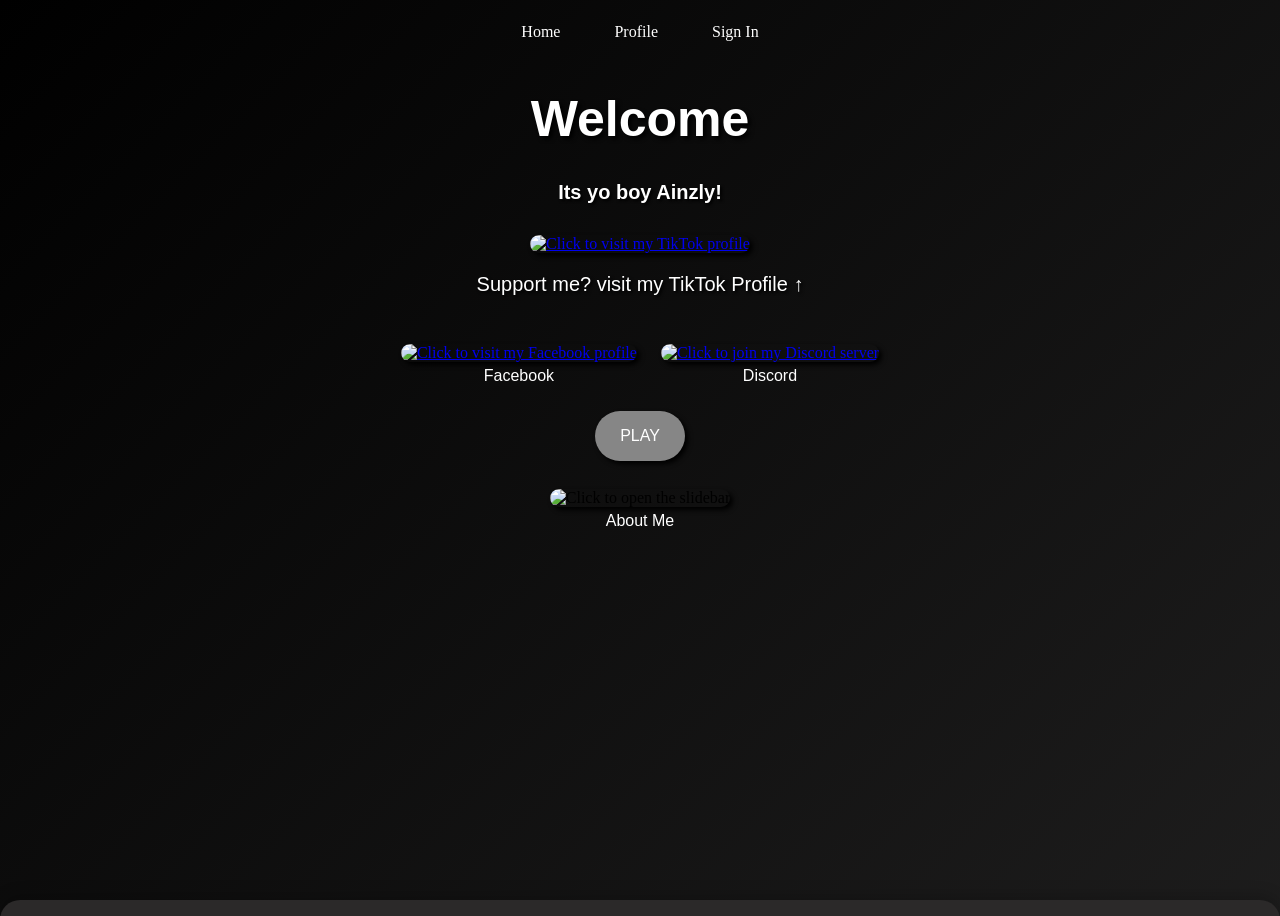
==== index.html @ d1cf25db "First Own Personal Website First Own Personal Website" ====
<!DOCTYPE html>
<html lang="en">
<head>
    <meta charset="UTF-8">
    <meta name="viewport" content="width=device-width, initial-scale=1.0">
    <link rel="icon" type="image/jpg" href="https://i.pinimg.com/1200x/cb/56/57/cb5657e9352a18d622895cf02bea19de.jpg">
    <title>Ainzly</title>
    <link rel="stylesheet" href="style.css">
    <script src="script.js" defer></script>
    <body class="gradient">
    </body>

    <div id="btns">
        <div id="btn1"><a href="index.html">Home</a></div>
        <div id="btn2"><a href="http://facebook.com/profile.php?" target="_blank">Profile</a></div>
        <div id="btn3"><a href="https://accounts.google.com/v3/signin/identifier?authuser=0&continue=https://myaccount.google.com/?pli%3D1&ec=GAlAwAE&hl=en&flowName=GlifWebSignIn&flowEntry=AddSession&dsh=S-201266132:1790930150706331" target="_blank">
         Sign In</a></div> 
    </div>
    
</head>
    <H1 style="text-align: center; color: white; font-size: 50px; font-family:cursive, Helvetica, sans-serif;
    text-shadow: 3px 3px 4px #000000;" 
        title="Get your filthy cursor of my screen!">Welcome</H1>
        
        <h1 style="text-align: center; color: white; font-size: 20px; font-family: Cursive, Helvetica, sans-serif; text-shadow: 2px 2px 3px #000000;" 
            title="Its yo boy Ainzly!"> Its yo boy Ainzly! </h1>

<br>
    <div style="text-align: center;">
        <a href="https://www.tiktok.com/@zaboiski" target="_blank">
            <img src="https://i.pinimg.com/1200x/cb/56/57/cb5657e9352a18d622895cf02bea19de.jpg" class="zoom-effect"style="width: 200px; height: auto; border-radius: 10px; box-shadow: #000000 3px 3px 5px;"
            title="Click to visit my TikTok profile">
        </a>
        
<p style="text-align: center; color: white; font-size: 20px; font-family:Cursive, Helvetica, sans-serif; text-shadow: 2px 2px 3px #000000;"
    title="Hurry Up!">
    Support me? visit my TikTok Profile ↑ </p>

    <br>
<div class="categories" style="text-align: center;"> 
    <div style="display: inline-block; margin: 10px; vertical-align: top;">
        <a href="https://www.facebook.com/ZouuQxy.me" target="_blank"> 
            <img src="https://upload.wikimedia.org/wikipedia/commons/c/cd/Facebook_logo_%28square%29.png" class="zoom-effect" style="width: 70px; height: auto; border-radius: 20px; box-shadow: #000000 3px 3px 5px;" title="Click to visit my Facebook profile"> 
        </a> 
        <p style="text-align: center; color: white; font-size: 16px; font-family: Cursive, Helvetica, sans-serif; margin-top: 5px;">Facebook</p>
    </div>

    <div style="display: inline-block; margin: 10px; vertical-align: top;">
        <a href="https://discord.gg/c8K5DUeZa" target="_blank"> 
            <img src="https://pngimg.com/uploads/discord/small/discord_PNG8.png" class="zoom-effect" style="width: 70px; height: auto; border-radius: 20px; box-shadow: #000000 3px 3px 5px;" title="Click to join my Discord server"> 
        </a> 
        <p style="text-align: center; color: white; font-size: 16px; font-family: Cursive, Helvetica, sans-serif; margin-top: 5px;">Discord</p>
    </div>
</div>

<button onclick="window.open('https://krunker.io/', '_blank')" class="zoom-effect" style="background-color: #868686; color: #fff; border: none; border-radius: 25px; padding: 0% 25px; font-size: 16px; font-family: Cursive, Helvetica, sans-serif; cursor: pointer; box-shadow: #000000 3px 3px 5px;">
    <div class="popup">
        <p class="popuptext" id="myPopup"
        title="Play The Game?">PLAY</p> 
    </div>
</button>

<br>

<br>

 <div style="display: inline-block; margin: 10px; vertical-align: top;" class="open-btn" id="openBtn">
    <img src="https://thumbs.dreamstime.com/b/default-avatar-profile-flat-icon-social-media-user-vector-portrait-unknown-human-image-default-avatar-profile-flat-icon-184330869.jpg" class="zoom-effect" style="width: 70px; height: auto; border-radius: 20px; box-shadow: #000000 3px 3px 5px;" title="Click to open the slidebar">
    <p style="text-align: center; color: white; font-size: 16px; font-family: Cursive, Helvetica, sans-serif; margin-top: 5px;">About Me</p>
</div>
    <div class="overlay" id="overlay"></div>
    <div class="slidebar" id="slidebar" style="background-image: url(https://media4.giphy.com/media/v1.Y2lkPTc5MGI3NjExNDdubTdzNHo3NHJnNGMzbWJoYTVoY2tjd2R4MnVwbDU3enhnaGNueCZlcD12MV9pbnRlcm5hbF9naWZfYnlfaWQmY3Q9Zw/QuxqWk7m9ffxyfoa0a/giphy.gif);">
        <button class="close-btn" id="closeBtn" style="color: white;" >Close</button>
        <h2 style="font-family:cursive, Helvetica, sans-serif; color: white;">About Me</h2>
        <br>
        <p style="font-family:cursive, Helvetica, sans-serif; color: white; font-size: larger" >You dont need to know anything about me :) </p>
    </div>


</html>

<style>
    .gradient {
        background: linear-gradient(-45deg, rgb(0, 0, 0), rgb(59, 58, 58), rgb(0, 0, 0));
        background-size: 400% 400%;
        animation: gradient 15s ease infinite;
        height: 100vh;
}

@keyframes gradient {
	0% {
		background-position: 0% 50%;
	}
	50% {
		background-position: 100% 50%;
	}
	100% {
		background-position: 0% 50%;
	}
}

.zoom-effect {
  transition: transform 0.3s ease; 
}

.zoom-effect:hover {
  transform: scale(1.1); 
}

.trigger-btn {
            padding: 12px 24px;
            font-size: 16px;
            cursor: pointer;
            background-color: #000000;
            color: white;
            border: none;
            border-radius: 5px;
            transition: background 0.2s;
        }
        .trigger-btn:hover {
            background-color: #0056b3;
        }

        .slidebar {
            position: fixed;
            bottom: 0;
            left: 0;
            width: 100%;
            height: 300px;
            background-color: rgb(43, 41, 41);
            box-shadow: 0 -5px 15px rgba(0, 0, 0, 0.2);
            border-top-left-radius: 20px;
            border-top-right-radius: 20px;
            padding: 20px;
            box-sizing: border-box;
            background-repeat: no-repeat;
            background-size: cover;
            background-position: center;
            height: 40vh;
            
            transform: translateY(100%);
            transition: transform 0.5s ease-out;
            z-index: 1000;
        }

        .slidebar.active {
            transform: translateY(0);
        }

        .overlay {
            position: fixed;
            top: 0;
            left: 0;
            width: 100%;
            height: 100%;
            background: rgba(48, 48, 48, 0.4);
            opacity: 0;
            visibility: hidden;
            transition: opacity 0.3s ease;
            z-index: 999;
        }

        .overlay.active {
            opacity: 1;
            visibility: visible;
        }

        .close-btn {
            float: right;
            cursor: pointer;
            font-size: 20px;
            font-weight: bold;
            background: none;
            border: none;
            font-family: cursive;
        }

        .onclick {
            
        }

        #btns {
            color: white;
            text-align: center;
            text-decoration: none;
            color: inherit; 
            display: block;
        }

        #btns div {
            display: inline-block;
            padding: 10px 20px;
            margin: 5px;
            background: none;
            color: white;
            font-family: cursive;
            border-radius: 5px;
            cursor: pointer;
            transition: background-color 0.3s ease, transform 0.2s ease;
            
        }

        #btns div:hover {
            background-color: #686868;
            transform: translateX(-2px);
        }

        #btn1 a {
            text-decoration: none;
            color: white;
        }

        #btn2 a {
            text-decoration: none;
            color: white;
        }

        #btn3 a {
            text-decoration: none;
            color: white;
        }
</style>

<script>
    
  document.addEventListener('contextmenu', (event) => {
    event.preventDefault();
  });

        const openBtn = document.getElementById('openBtn');
        const closeBtn = document.getElementById('closeBtn');
        const slidebar = document.getElementById('slidebar');
        const overlay = document.getElementById('overlay');

        openBtn.addEventListener('click', () => {
            slidebar.classList.add('active');
            overlay.classList.add('active');
        });

        const closeSlidebar = () => {
            slidebar.classList.remove('active');
            overlay.classList.remove('active');
        };

        closeBtn.addEventListener('click', closeSlidebar);
        overlay.addEventListener('click', closeSlidebar);

        const toggleBtn = document.querySelector('.sidebar-toggle');
        const sidebar = document.querySelector('.sidebar');
        const mainContent = document.querySelector('.maincontent');

        toggleBtn.addEventListener('click', () => {
          sidebar.classList.toggle('active');
        });
        

</script>
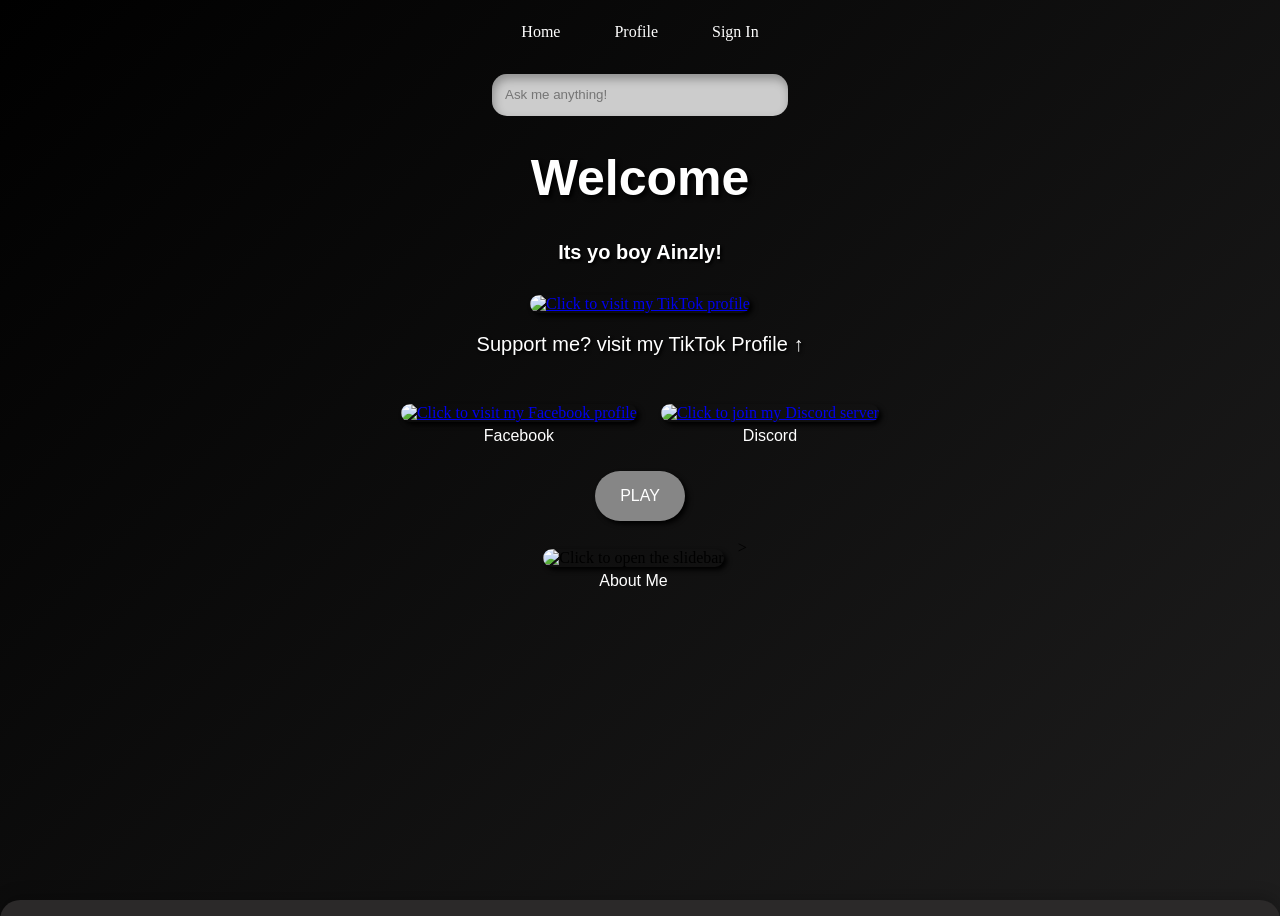
==== commit 7590e59d: "Add files via upload" ====
--- a/index.html
+++ b/index.html
@@ -13,10 +13,22 @@
     <div id="btns">
         <div id="btn1"><a href="index.html">Home</a></div>
         <div id="btn2"><a href="http://facebook.com/profile.php?" target="_blank">Profile</a></div>
-        <div id="btn3"><a href="https://accounts.google.com/v3/signin/identifier?authuser=0&continue=https://myaccount.google.com/?pli%3D1&ec=GAlAwAE&hl=en&flowName=GlifWebSignIn&flowEntry=AddSession&dsh=S-201266132:1790930150706331" target="_blank">
+        <div id="btn3"><a href="Signin.html" target="_blank">
          Sign In</a></div> 
     </div>
-    
+    <br>
+        <center><input id="myInput" placeholder="Ask me anything!"></center>
+    <div id="myBtn" onclick="javascript:alert('Honestly bro, wala akong pake, idgaf ask someone, try mo sa pagong')"></div>
+        <script>
+            var input = document.getElementById("myInput");
+        input.addEventListener("keypress", function(event) {
+        if (event.key === "Enter") {
+        event.preventDefault();
+        document.getElementById("myBtn").click();
+            }
+         });
+        </script>
+
 </head>
     <H1 style="text-align: center; color: white; font-size: 50px; font-family:cursive, Helvetica, sans-serif;
     text-shadow: 3px 3px 4px #000000;" 
@@ -74,184 +86,7 @@
         <h2 style="font-family:cursive, Helvetica, sans-serif; color: white;">About Me</h2>
         <br>
         <p style="font-family:cursive, Helvetica, sans-serif; color: white; font-size: larger" >You dont need to know anything about me :) </p>
-    </div>
+    </div>>
 
 
-</html>
-
-<style>
-    .gradient {
-        background: linear-gradient(-45deg, rgb(0, 0, 0), rgb(59, 58, 58), rgb(0, 0, 0));
-        background-size: 400% 400%;
-        animation: gradient 15s ease infinite;
-        height: 100vh;
-}
-
-@keyframes gradient {
-	0% {
-		background-position: 0% 50%;
-	}
-	50% {
-		background-position: 100% 50%;
-	}
-	100% {
-		background-position: 0% 50%;
-	}
-}
-
-.zoom-effect {
-  transition: transform 0.3s ease; 
-}
-
-.zoom-effect:hover {
-  transform: scale(1.1); 
-}
-
-.trigger-btn {
-            padding: 12px 24px;
-            font-size: 16px;
-            cursor: pointer;
-            background-color: #000000;
-            color: white;
-            border: none;
-            border-radius: 5px;
-            transition: background 0.2s;
-        }
-        .trigger-btn:hover {
-            background-color: #0056b3;
-        }
-
-        .slidebar {
-            position: fixed;
-            bottom: 0;
-            left: 0;
-            width: 100%;
-            height: 300px;
-            background-color: rgb(43, 41, 41);
-            box-shadow: 0 -5px 15px rgba(0, 0, 0, 0.2);
-            border-top-left-radius: 20px;
-            border-top-right-radius: 20px;
-            padding: 20px;
-            box-sizing: border-box;
-            background-repeat: no-repeat;
-            background-size: cover;
-            background-position: center;
-            height: 40vh;
-            
-            transform: translateY(100%);
-            transition: transform 0.5s ease-out;
-            z-index: 1000;
-        }
-
-        .slidebar.active {
-            transform: translateY(0);
-        }
-
-        .overlay {
-            position: fixed;
-            top: 0;
-            left: 0;
-            width: 100%;
-            height: 100%;
-            background: rgba(48, 48, 48, 0.4);
-            opacity: 0;
-            visibility: hidden;
-            transition: opacity 0.3s ease;
-            z-index: 999;
-        }
-
-        .overlay.active {
-            opacity: 1;
-            visibility: visible;
-        }
-
-        .close-btn {
-            float: right;
-            cursor: pointer;
-            font-size: 20px;
-            font-weight: bold;
-            background: none;
-            border: none;
-            font-family: cursive;
-        }
-
-        .onclick {
-            
-        }
-
-        #btns {
-            color: white;
-            text-align: center;
-            text-decoration: none;
-            color: inherit; 
-            display: block;
-        }
-
-        #btns div {
-            display: inline-block;
-            padding: 10px 20px;
-            margin: 5px;
-            background: none;
-            color: white;
-            font-family: cursive;
-            border-radius: 5px;
-            cursor: pointer;
-            transition: background-color 0.3s ease, transform 0.2s ease;
-            
-        }
-
-        #btns div:hover {
-            background-color: #686868;
-            transform: translateX(-2px);
-        }
-
-        #btn1 a {
-            text-decoration: none;
-            color: white;
-        }
-
-        #btn2 a {
-            text-decoration: none;
-            color: white;
-        }
-
-        #btn3 a {
-            text-decoration: none;
-            color: white;
-        }
-</style>
-
-<script>
-    
-  document.addEventListener('contextmenu', (event) => {
-    event.preventDefault();
-  });
-
-        const openBtn = document.getElementById('openBtn');
-        const closeBtn = document.getElementById('closeBtn');
-        const slidebar = document.getElementById('slidebar');
-        const overlay = document.getElementById('overlay');
-
-        openBtn.addEventListener('click', () => {
-            slidebar.classList.add('active');
-            overlay.classList.add('active');
-        });
-
-        const closeSlidebar = () => {
-            slidebar.classList.remove('active');
-            overlay.classList.remove('active');
-        };
-
-        closeBtn.addEventListener('click', closeSlidebar);
-        overlay.addEventListener('click', closeSlidebar);
-
-        const toggleBtn = document.querySelector('.sidebar-toggle');
-        const sidebar = document.querySelector('.sidebar');
-        const mainContent = document.querySelector('.maincontent');
-
-        toggleBtn.addEventListener('click', () => {
-          sidebar.classList.toggle('active');
-        });
-        
-
-</script>+</html>
--- a/style.css
+++ b/style.css
@@ -0,0 +1,159 @@
+.gradient {
+        background: linear-gradient(-45deg, rgb(0, 0, 0), rgb(59, 58, 58), rgb(0, 0, 0));
+        background-size: 400% 400%;
+        animation: gradient 15s ease infinite;
+        height: 100vh;
+}
+
+@keyframes gradient {
+	0% {
+		background-position: 0% 50%;
+	}
+	50% {
+		background-position: 100% 50%;
+	}
+	100% {
+		background-position: 0% 50%;
+	}
+}
+
+.zoom-effect {
+  transition: transform 0.3s ease; 
+}
+
+.zoom-effect:hover {
+  transform: scale(1.1); 
+}
+
+.trigger-btn {
+            padding: 12px 24px;
+            font-size: 16px;
+            cursor: pointer;
+            background-color: #000000;
+            color: white;
+            border: none;
+            border-radius: 5px;
+            transition: background 0.2s;
+        }
+        .trigger-btn:hover {
+            background-color: #0056b3;
+        }
+
+        .slidebar {
+            position: fixed;
+            bottom: 0;
+            left: 0;
+            width: 100%;
+            height: 300px;
+            background-color: rgb(43, 41, 41);
+            box-shadow: 0 -5px 15px rgba(0, 0, 0, 0.2);
+            border-top-left-radius: 20px;
+            border-top-right-radius: 20px;
+            padding: 20px;
+            box-sizing: border-box;
+            background-repeat: no-repeat;
+            background-size: cover;
+            background-position: center;
+            height: 40vh;
+            
+            transform: translateY(100%);
+            transition: transform 0.5s ease-out;
+            z-index: 1000;
+        }
+
+        .slidebar.active {
+            transform: translateY(0);
+        }
+
+        .overlay {
+            position: fixed;
+            top: 0;
+            left: 0;
+            width: 100%;
+            height: 100%;
+            background: rgba(48, 48, 48, 0.4);
+            opacity: 0;
+            visibility: hidden;
+            transition: opacity 0.3s ease;
+            z-index: 999;
+        }
+
+        .overlay.active {
+            opacity: 1;
+            visibility: visible;
+        }
+
+        .close-btn {
+            float: right;
+            cursor: pointer;
+            font-size: 20px;
+            font-weight: bold;
+            background: none;
+            border: none;
+            font-family: cursive;
+        }
+
+        .onclick {
+            
+        }
+
+        #btns {
+            color: white;
+            text-align: center;
+            text-decoration: none;
+            color: inherit; 
+            display: block;
+        }
+
+        #btns div {
+            display: inline-block;
+            padding: 10px 20px;
+            margin: 5px;
+            background: none;
+            color: white;
+            font-family: cursive;
+            border-radius: 5px;
+            cursor: pointer;
+            transition: background-color 0.3s ease, transform 0.2s ease;
+            
+        }
+
+        #btns div:hover {
+            background-color: #686868;
+            transform: translateX(-2px);
+        }
+
+        #btn1 a {
+            text-decoration: none;
+            color: white;
+        }
+
+        #btn2 a {
+            text-decoration: none;
+            color: white;
+        }
+
+        #btn3 a {
+            text-decoration: none;
+            color: white;
+        }
+
+        #myInput {
+            width: 270px;
+            border: none;
+            outline: none;
+            border-radius: 15px;
+            padding: 1em;
+            background-color: #ccc;
+            box-shadow: inset 2px 5px 10px rgba(0, 0, 0, 0.3);
+            transition: 300ms ease-in-out;
+        }
+
+        #myInput:focus {
+            display: flex;
+            justify-content: center;
+            background-color: white;
+            transform: scale(1.05);
+            width: 300px;
+            box-shadow: 5px 5px 15px #8b8b8b;
+        }
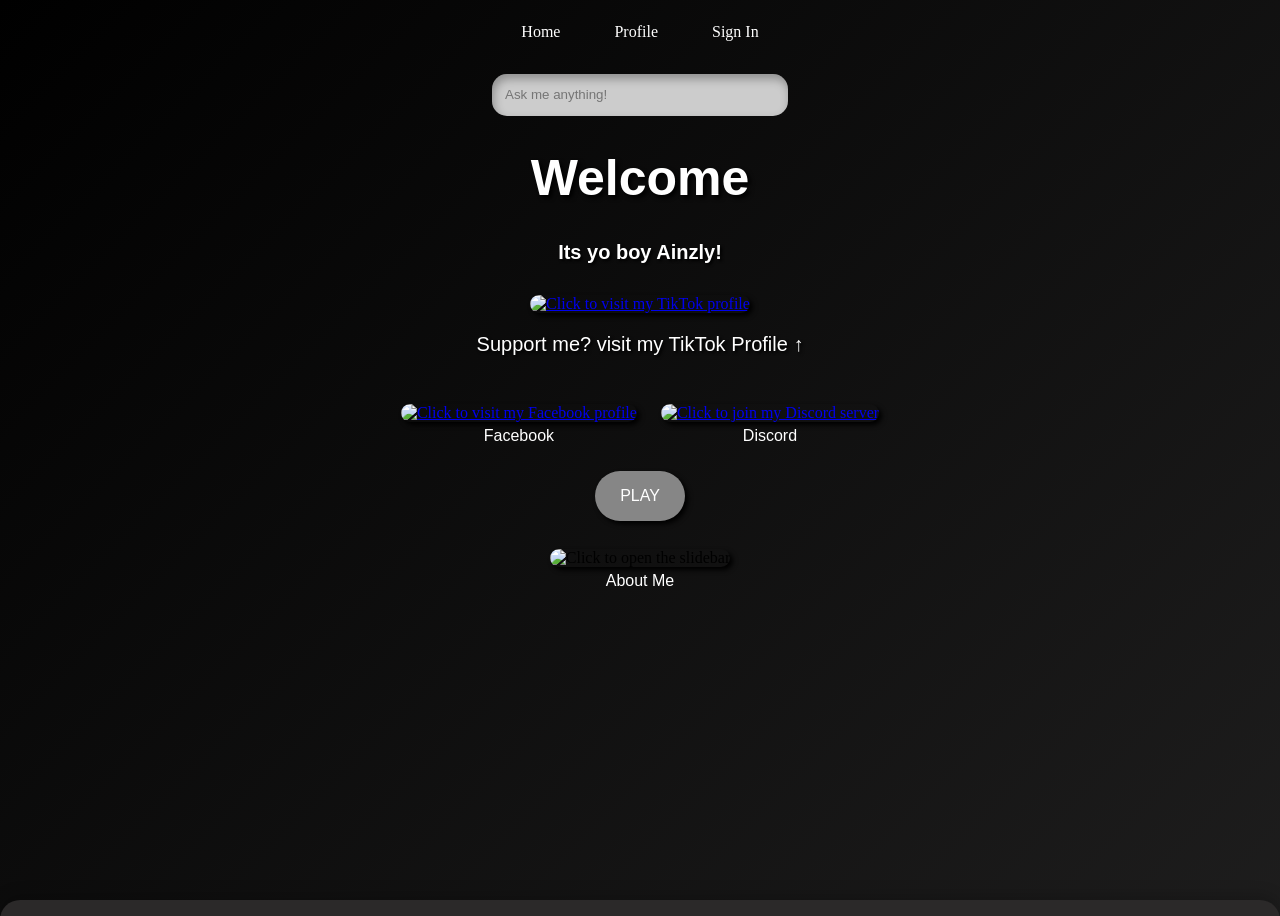
==== commit 010cfd4d: "Add files via upload" ====
--- a/index.html
+++ b/index.html
@@ -13,8 +13,8 @@
     <div id="btns">
         <div id="btn1"><a href="index.html">Home</a></div>
         <div id="btn2"><a href="http://facebook.com/profile.php?" target="_blank">Profile</a></div>
-        <div id="btn3"><a href="Signin.html" target="_blank">
-         Sign In</a></div> 
+        <div id="btn3"><a href="Signin.php" target="_blank">
+         Sign In</a></div>
     </div>
     <br>
         <center><input id="myInput" placeholder="Ask me anything!"></center>
@@ -82,11 +82,13 @@
 </div>
     <div class="overlay" id="overlay"></div>
     <div class="slidebar" id="slidebar" style="background-image: url(https://media4.giphy.com/media/v1.Y2lkPTc5MGI3NjExNDdubTdzNHo3NHJnNGMzbWJoYTVoY2tjd2R4MnVwbDU3enhnaGNueCZlcD12MV9pbnRlcm5hbF9naWZfYnlfaWQmY3Q9Zw/QuxqWk7m9ffxyfoa0a/giphy.gif);">
-        <button class="close-btn" id="closeBtn" style="color: white;" >Close</button>
-        <h2 style="font-family:cursive, Helvetica, sans-serif; color: white;">About Me</h2>
+        <button class="close-btn" id="closeBtn">Close</button>
+        <h2 style="color: white; font-family: cursive; margin-left: 60px;">About Me</h2>
+
         <br>
+
         <p style="font-family:cursive, Helvetica, sans-serif; color: white; font-size: larger" >You dont need to know anything about me :) </p>
-    </div>>
+    </div>
 
 
 </html>
--- a/style.css
+++ b/style.css
@@ -30,7 +30,7 @@
             font-size: 16px;
             cursor: pointer;
             background-color: #000000;
-            color: white;
+            color: rgb(255, 255, 255);
             border: none;
             border-radius: 5px;
             transition: background 0.2s;
@@ -64,7 +64,7 @@
         .slidebar.active {
             transform: translateY(0);
         }
-
+        
         .overlay {
             position: fixed;
             top: 0;
@@ -84,6 +84,7 @@
         }
 
         .close-btn {
+            color: white;
             float: right;
             cursor: pointer;
             font-size: 20px;
@@ -93,12 +94,8 @@
             font-family: cursive;
         }
 
-        .onclick {
-            
-        }
-
         #btns {
-            color: white;
+            color: rgb(0, 0, 0);
             text-align: center;
             text-decoration: none;
             color: inherit; 
